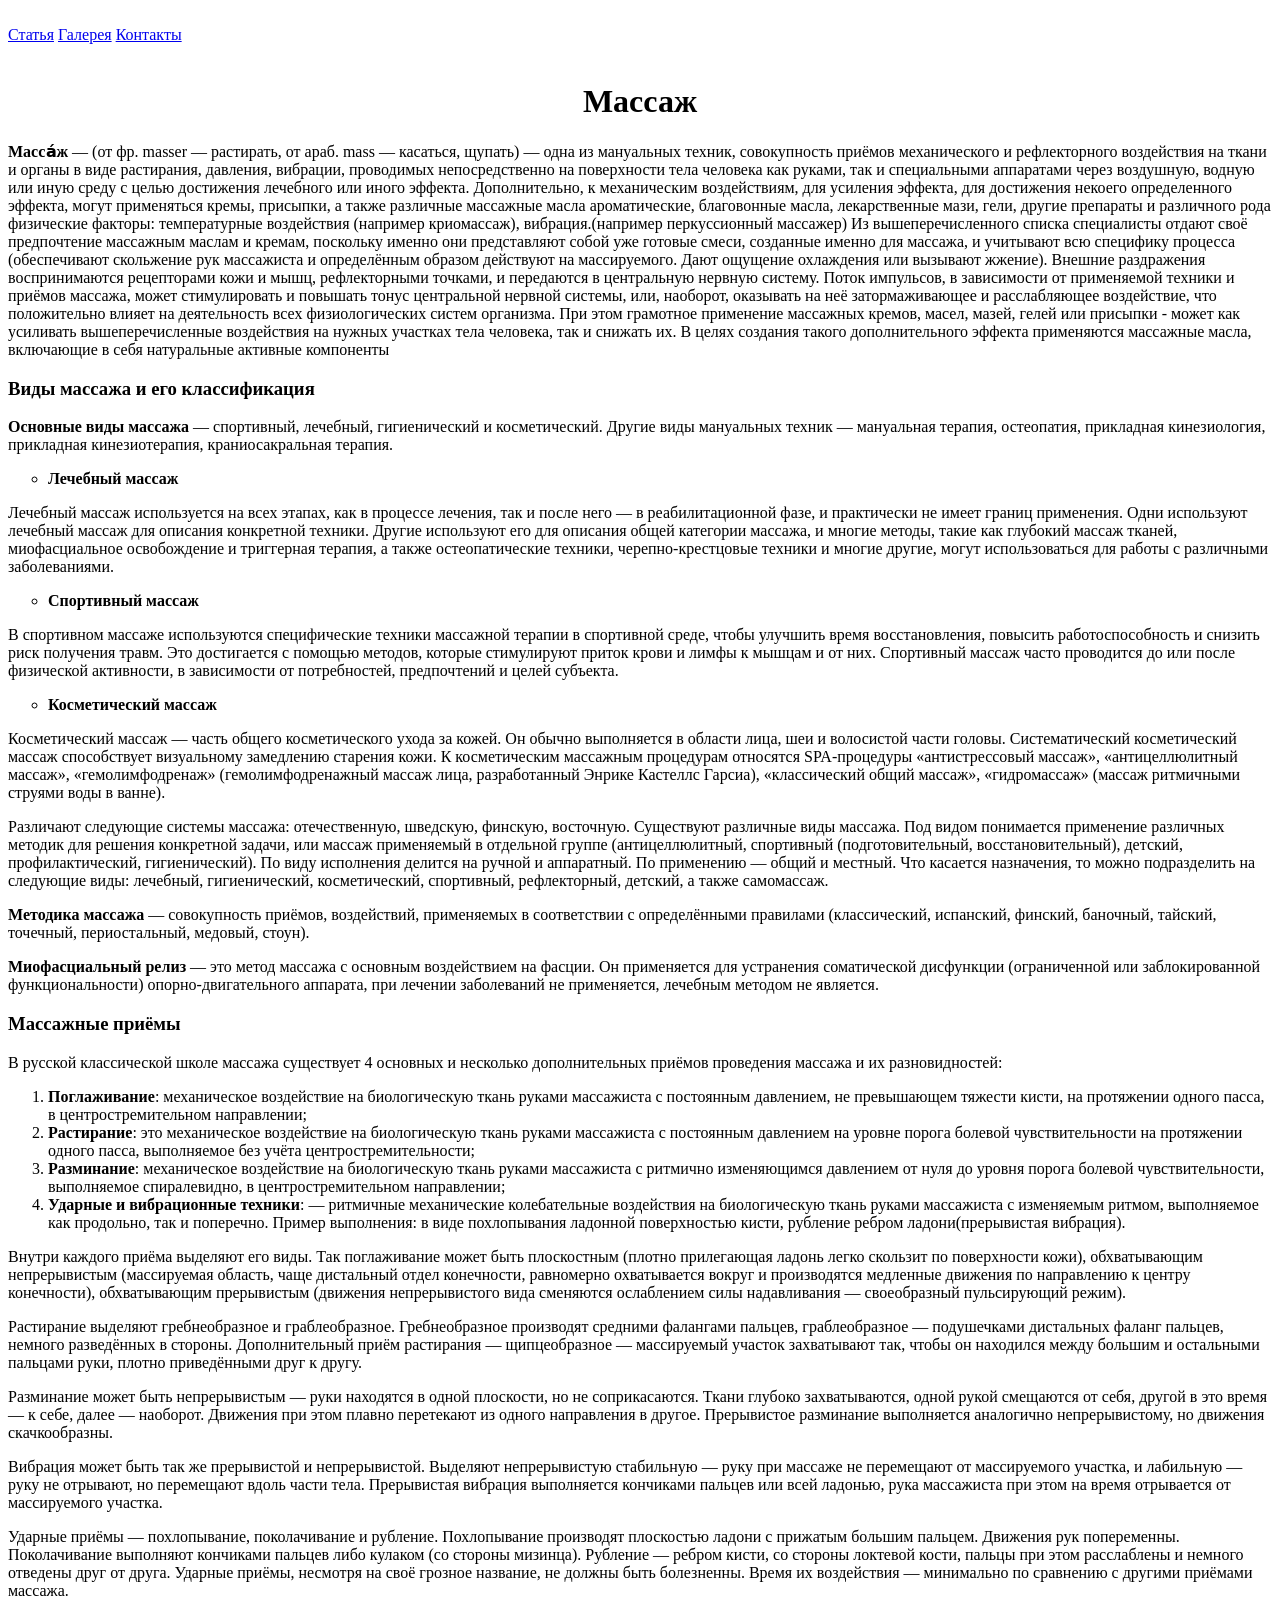
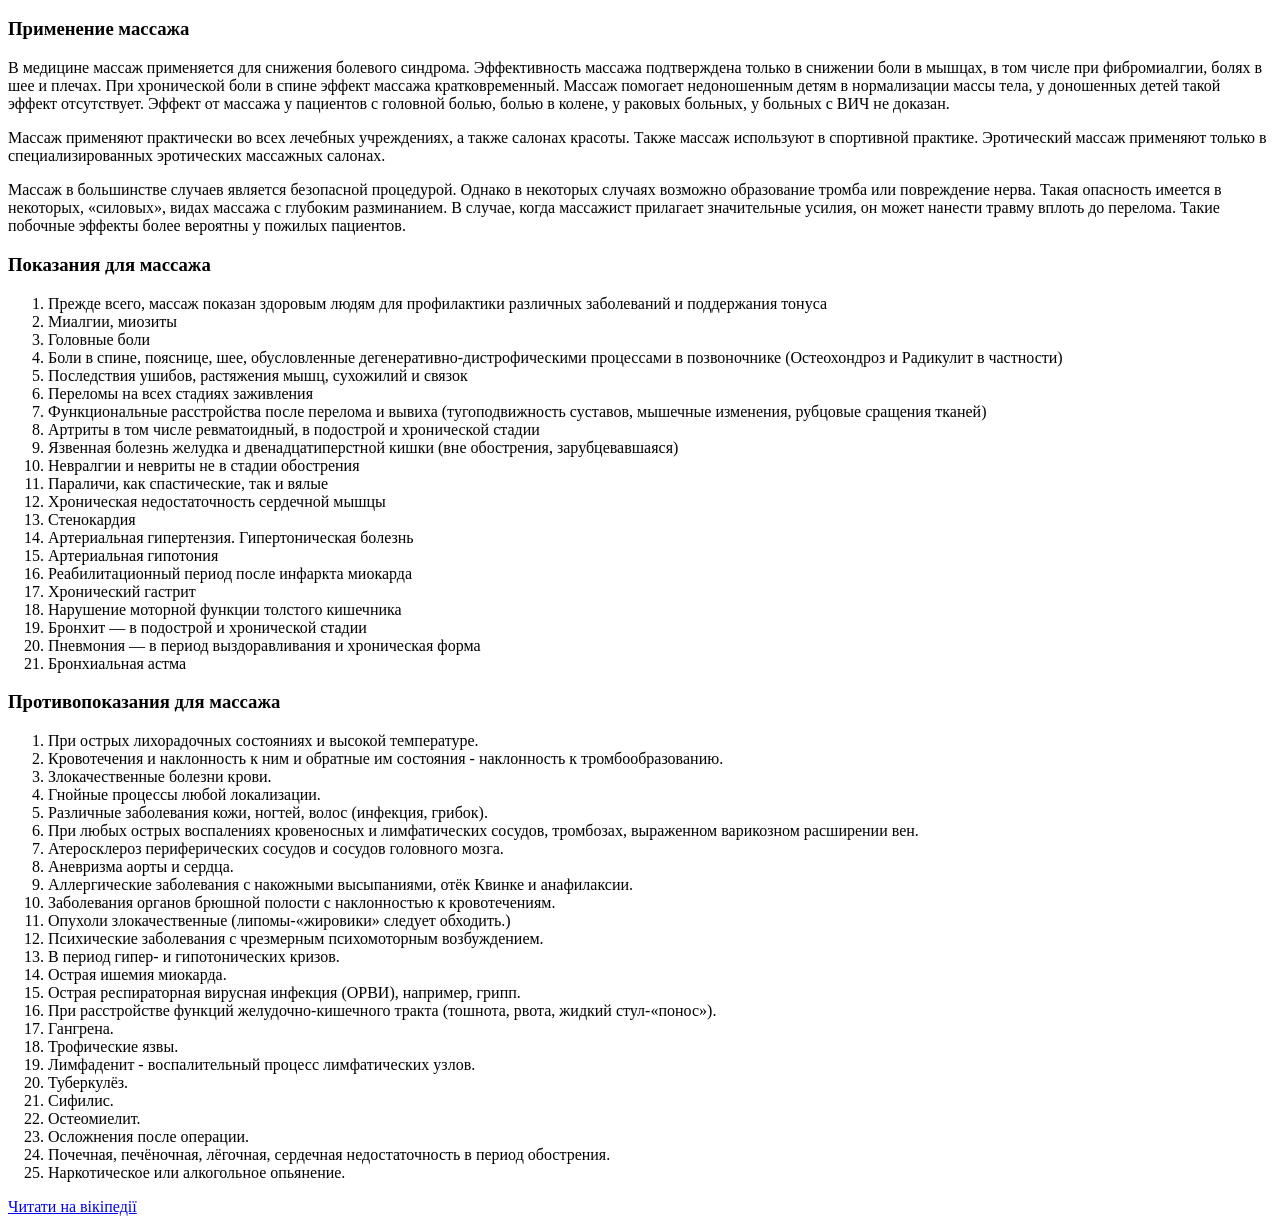
==== index.html @ ea48e9c8 "first commit" ====
<!DOCTYPE html>
<html>
    <head>
    <meta charset="UTF-8"
    </head>
    <body>
        <br>
        <header>
            <nav>
                <a href="./index.html">Статья</a>
                <a href="./pages/gallery.html">Галерея</a>
                <a href="./pages/contact.html">Контакты</a>
            </nav>
        </header>
        <br>
        
        <h1 align="center">Массаж</h1>
        <p><strong>Масса́ж</strong> —  (от фр. masser — растирать, от араб. mass — касаться, щупать) — одна из мануальных техник, совокупность приёмов механического и рефлекторного воздействия на ткани и органы в виде растирания, давления, вибрации, проводимых непосредственно на поверхности тела человека как руками, так и специальными аппаратами через воздушную, водную или иную среду с целью достижения лечебного или иного эффекта.

Дополнительно, к механическим воздействиям, для усиления эффекта, для достижения некоего определенного эффекта, могут применяться кремы, присыпки, а также различные массажные масла ароматические, благовонные масла, лекарственные мази, гели, другие препараты и различного рода физические факторы: температурные воздействия (например криомассаж), вибрация.(например перкуссионный массажер)

Из вышеперечисленного списка специалисты отдают своё предпочтение массажным маслам и кремам, поскольку именно они представляют собой уже готовые смеси, созданные именно для массажа, и учитывают всю специфику процесса (обеспечивают скольжение рук массажиста и определённым образом действуют на массируемого. Дают ощущение охлаждения или вызывают жжение).

Внешние раздражения воспринимаются рецепторами кожи и мышц, рефлекторными точками, и передаются в центральную нервную систему. Поток импульсов, в зависимости от применяемой техники и приёмов массажа, может стимулировать и повышать тонус центральной нервной системы, или, наоборот, оказывать на неё затормаживающее и расслабляющее воздействие, что положительно влияет на деятельность всех физиологических систем организма. При этом грамотное применение массажных кремов, масел, мазей, гелей или присыпки - может как усиливать вышеперечисленные воздействия на нужных участках тела человека, так и снижать их. В целях создания такого дополнительного эффекта применяются массажные масла, включающие в себя натуральные активные компоненты</p>
        
       
           <p><strong><h3>Виды массажа и его классификация</h3></strong></p> 
           <p><strong>Основные виды массажа</strong> — спортивный, лечебный, гигиенический и косметический. Другие виды мануальных техник — мануальная терапия, остеопатия, прикладная кинезиология, прикладная кинезиотерапия, краниосакральная терапия.
<ul type="circle"> 
    <li><strong>Лечебный массаж</strong></li>

</ul>
Лечебный массаж используется на всех этапах, как в процессе лечения, так и после него — в реабилитационной фазе, и практически не имеет границ применения.

Одни используют лечебный массаж для описания конкретной техники. Другие используют его для описания общей категории массажа, и многие методы, такие как глубокий массаж тканей, миофасциальное освобождение и триггерная терапия, а также остеопатические техники, черепно-крестцовые техники и многие другие, могут использоваться для работы с различными заболеваниями.
<ul type="circle"> 
    <li><strong>Спортивный массаж</strong></li>

</ul>
В спортивном массаже используются специфические техники массажной терапии в спортивной среде, чтобы улучшить время восстановления, повысить работоспособность и снизить риск получения травм. Это достигается с помощью методов, которые стимулируют приток крови и лимфы к мышцам и от них. Спортивный массаж часто проводится до или после физической активности, в зависимости от потребностей, предпочтений и целей субъекта.
<ul type="circle"> 
    <li><strong>Косметический массаж</strong></li>

</ul>
Косметический массаж — часть общего косметического ухода за кожей. Он обычно выполняется в области лица, шеи и волосистой части головы. Систематический косметический массаж способствует визуальному замедлению старения кожи. К косметическим массажным процедурам относятся SPA-процедуры «антистрессовый массаж», «антицеллюлитный массаж», «гемолимфодренаж» (гемолимфодренажный массаж лица, разработанный Энрике Кастеллс Гарсиа), «классический общий массаж», «гидромассаж» (массаж ритмичными струями воды в ванне).

           </p>Различают следующие системы массажа: отечественную, шведскую, финскую, восточную. Существуют различные виды массажа. Под видом понимается применение различных методик для решения конкретной задачи, или массаж применяемый в отдельной группе (антицеллюлитный, спортивный (подготовительный, восстановительный), детский, профилактический, гигиенический). По виду исполнения делится на ручной и аппаратный. По применению — общий и местный. Что касается назначения, то можно подразделить на следующие виды: лечебный, гигиенический, косметический, спортивный, рефлекторный, детский, а также самомассаж.</p>

<p><strong>Методика массажа</strong> — совокупность приёмов, воздействий, применяемых в соответствии с определёнными правилами (классический, испанский, финский, баночный, тайский, точечный, периостальный, медовый, стоун).</p>

<p><strong>Миофасциальный релиз</strong> — это метод массажа с основным воздействием на фасции. Он применяется для устранения соматической дисфункции (ограниченной или заблокированной функциональности) опорно-двигательного аппарата, при лечении заболеваний не применяется, лечебным методом не является.</p>
           <p><strong><h3>Массажные приёмы</h3></strong></p> 
           <p>В русской классической школе массажа существует 4 основных и несколько дополнительных приёмов проведения массажа и их разновидностей:
           <ol type="circle">
<li><strong>Поглаживание</strong>: механическое воздействие на биологическую ткань руками массажиста с постоянным давлением, не превышающем тяжести кисти, на протяжении одного пасса, в центростремительном направлении;</li>
<li><strong>Растирание</strong>: это механическое воздействие на биологическую ткань руками массажиста с постоянным давлением на уровне порога болевой чувствительности на протяжении одного пасса, выполняемое без учёта центростремительности;</li>
<li><strong>Разминание</strong>: механическое воздействие на биологическую ткань руками массажиста с ритмично изменяющимся давлением от нуля до уровня порога болевой чувствительности, выполняемое спиралевидно, в центростремительном направлении;</li>
<li><strong>Ударные и вибрационные техники</strong>: — ритмичные механические колебательные воздействия на биологическую ткань руками массажиста с изменяемым ритмом, выполняемое как продольно, так и поперечно. Пример выполнения: в виде похлопывания ладонной поверхностью кисти, рубление ребром ладони(прерывистая вибрация).</li>
           </ol>



           </p>Внутри каждого приёма выделяют его виды. Так поглаживание может быть плоскостным (плотно прилегающая ладонь легко скользит по поверхности кожи), обхватывающим непрерывистым (массируемая область, чаще дистальный отдел конечности, равномерно охватывается вокруг и производятся медленные движения по направлению к центру конечности), обхватывающим прерывистым (движения непрерывистого вида сменяются ослаблением силы надавливания — своеобразный пульсирующий режим).</p>

<p>Растирание выделяют гребнеобразное и граблеобразное. Гребнеобразное производят средними фалангами пальцев, граблеобразное — подушечками дистальных фаланг пальцев, немного разведённых в стороны. Дополнительный приём растирания — щипцеобразное — массируемый участок захватывают так, чтобы он находился между большим и остальными пальцами руки, плотно приведёнными друг к другу.</p>

<p>Разминание может быть непрерывистым — руки находятся в одной плоскости, но не соприкасаются. Ткани глубоко захватываются, одной рукой смещаются от себя, другой в это время — к себе, далее — наоборот. Движения при этом плавно перетекают из одного направления в другое. Прерывистое разминание выполняется аналогично непрерывистому, но движения скачкообразны.</p>

<p>Вибрация может быть так же прерывистой и непрерывистой. Выделяют непрерывистую стабильную — руку при массаже не перемещают от массируемого участка, и лабильную — руку не отрывают, но перемещают вдоль части тела. Прерывистая вибрация выполняется кончиками пальцев или всей ладонью, рука массажиста при этом на время отрывается от массируемого участка.</p>

<p>Ударные приёмы — похлопывание, поколачивание и рубление. Похлопывание производят плоскостью ладони с прижатым большим пальцем. Движения рук попеременны. Поколачивание выполняют кончиками пальцев либо кулаком (со стороны мизинца). Рубление — ребром кисти, со стороны локтевой кости, пальцы при этом расслаблены и немного отведены друг от друга. Ударные приёмы, несмотря на своё грозное название, не должны быть болезненны. Время их воздействия — минимально по сравнению с другими приёмами массажа.</p>
           <p><strong><h3>Применение массажа</h3></strong></p>
           <p>В медицине массаж применяется для снижения болевого синдрома. Эффективность массажа подтверждена только в снижении боли в мышцах, в том числе при фибромиалгии, болях в шее и плечах. При хронической боли в спине эффект массажа кратковременный. Массаж помогает недоношенным детям в нормализации массы тела, у доношенных детей такой эффект отсутствует. Эффект от массажа у пациентов с головной болью, болью в колене, у раковых больных, у больных с ВИЧ не доказан.

<p>Массаж применяют практически во всех лечебных учреждениях, а также салонах красоты. Также массаж используют в спортивной практике. Эротический массаж применяют только в специализированных эротических массажных салонах.</p>

<p>Массаж в большинстве случаев является безопасной процедурой. Однако в некоторых случаях возможно образование тромба или повреждение нерва. Такая опасность имеется в некоторых, «силовых», видах массажа с глубоким разминанием. В случае, когда массажист прилагает значительные усилия, он может нанести травму вплоть до перелома. Такие побочные эффекты более вероятны у пожилых пациентов.</p>
           <p><strong><h3>Показания для массажа</h3></strong></p>
           <ol type="circle">
           <li>Прежде всего, массаж показан здоровым людям для профилактики различных заболеваний и поддержания тонуса</li>
           <li>Миалгии, миозиты</li>
           <li>Головные боли</li>
           <li>Боли в спине, пояснице, шее, обусловленные дегенеративно-дистрофическими процессами в позвоночнике (Остеохондроз и Радикулит в частности)</li>
           <li>Последствия ушибов, растяжения мышц, сухожилий и связок</li>
           <li>Переломы на всех стадиях заживления</li>
           <li>Функциональные расстройства после перелома и вывиха (тугоподвижность суставов, мышечные изменения, рубцовые сращения тканей)</li>
           <li>Артриты в том числе ревматоидный, в подострой и хронической стадии</li>
           <li>Язвенная болезнь желудка и двенадцатиперстной кишки (вне обострения, зарубцевавшаяся)</li>
           <li>Невралгии и невриты не в стадии обострения</li>
           <li>Параличи, как спастические, так и вялые</li>
           <li>Хроническая недостаточность сердечной мышцы</li>
           <li>Стенокардия</li>
           <li>Артериальная гипертензия. Гипертоническая болезнь</li>
           <li>Артериальная гипотония</li>
           <li>Реабилитационный период после инфаркта миокарда</li>
           <li>Хронический гастрит</li>
           <li>Нарушение моторной функции толстого кишечника</li>
           <li>Бронхит — в подострой и хронической стадии</li>
           <li>Пневмония — в период выздоравливания и хроническая форма</li>
           <li>Бронхиальная астма</li>
           </ol>
            <p><strong><h3>Противопоказания для массажа</h3></strong></p>
            <ol type="circle">
                <li>При острых лихорадочных состояниях и высокой температуре.</li>
                <li>Кровотечения и наклонность к ним и обратные им состояния - наклонность к тромбообразованию.</li>
                <li>Злокачественные болезни крови.</li>
                <li>Гнойные процессы любой локализации.</li>
                <li>Различные заболевания кожи, ногтей, волос (инфекция, грибок).</li>
                <li>При любых острых воспалениях кровеносных и лимфатических сосудов, тромбозах, выраженном варикозном расширении вен.</li>
                <li>Атеросклероз периферических сосудов и сосудов головного мозга.</li>
                <li>Аневризма аорты и сердца.</li>
                <li>Аллергические заболевания с накожными высыпаниями, отёк Квинке и анафилаксии.</li>
                <li>Заболевания органов брюшной полости с наклонностью к кровотечениям.</li>
                <li>Опухоли злокачественные (липомы-«жировики» следует обходить.)</li>
                <li>Психические заболевания с чрезмерным психомоторным возбуждением.</li>
                <li>В период гипер- и гипотонических кризов.</li>
                <li>Острая ишемия миокарда.</li>
                <li>Острая респираторная вирусная инфекция (ОРВИ), например, грипп.</li>
                <li>При расстройстве функций желудочно-кишечного тракта (тошнота, рвота, жидкий стул-«понос»).</li>
                <li>Гангрена.</li>
                <li>Трофические язвы.</li>
                <li>Лимфаденит - воспалительный процесс лимфатических узлов.</li>
                <li>Туберкулёз.</li>
                <li>Сифилис.</li>
                <li>Остеомиелит.</li>
                <li>Осложнения после операции.</li>
                <li>Почечная, печёночная, лёгочная, сердечная недостаточность в период обострения.</li>
                <li>Наркотическое или алкогольное опьянение.</li>
                </ol>
       
        <a href="https://ru.wikipedia.org/wiki/%D0%9C%D0%B0%D1%81%D1%81%D0%B0%D0%B6" target="_blank">Читати на вікіпедії</a>

    </body>
</html>
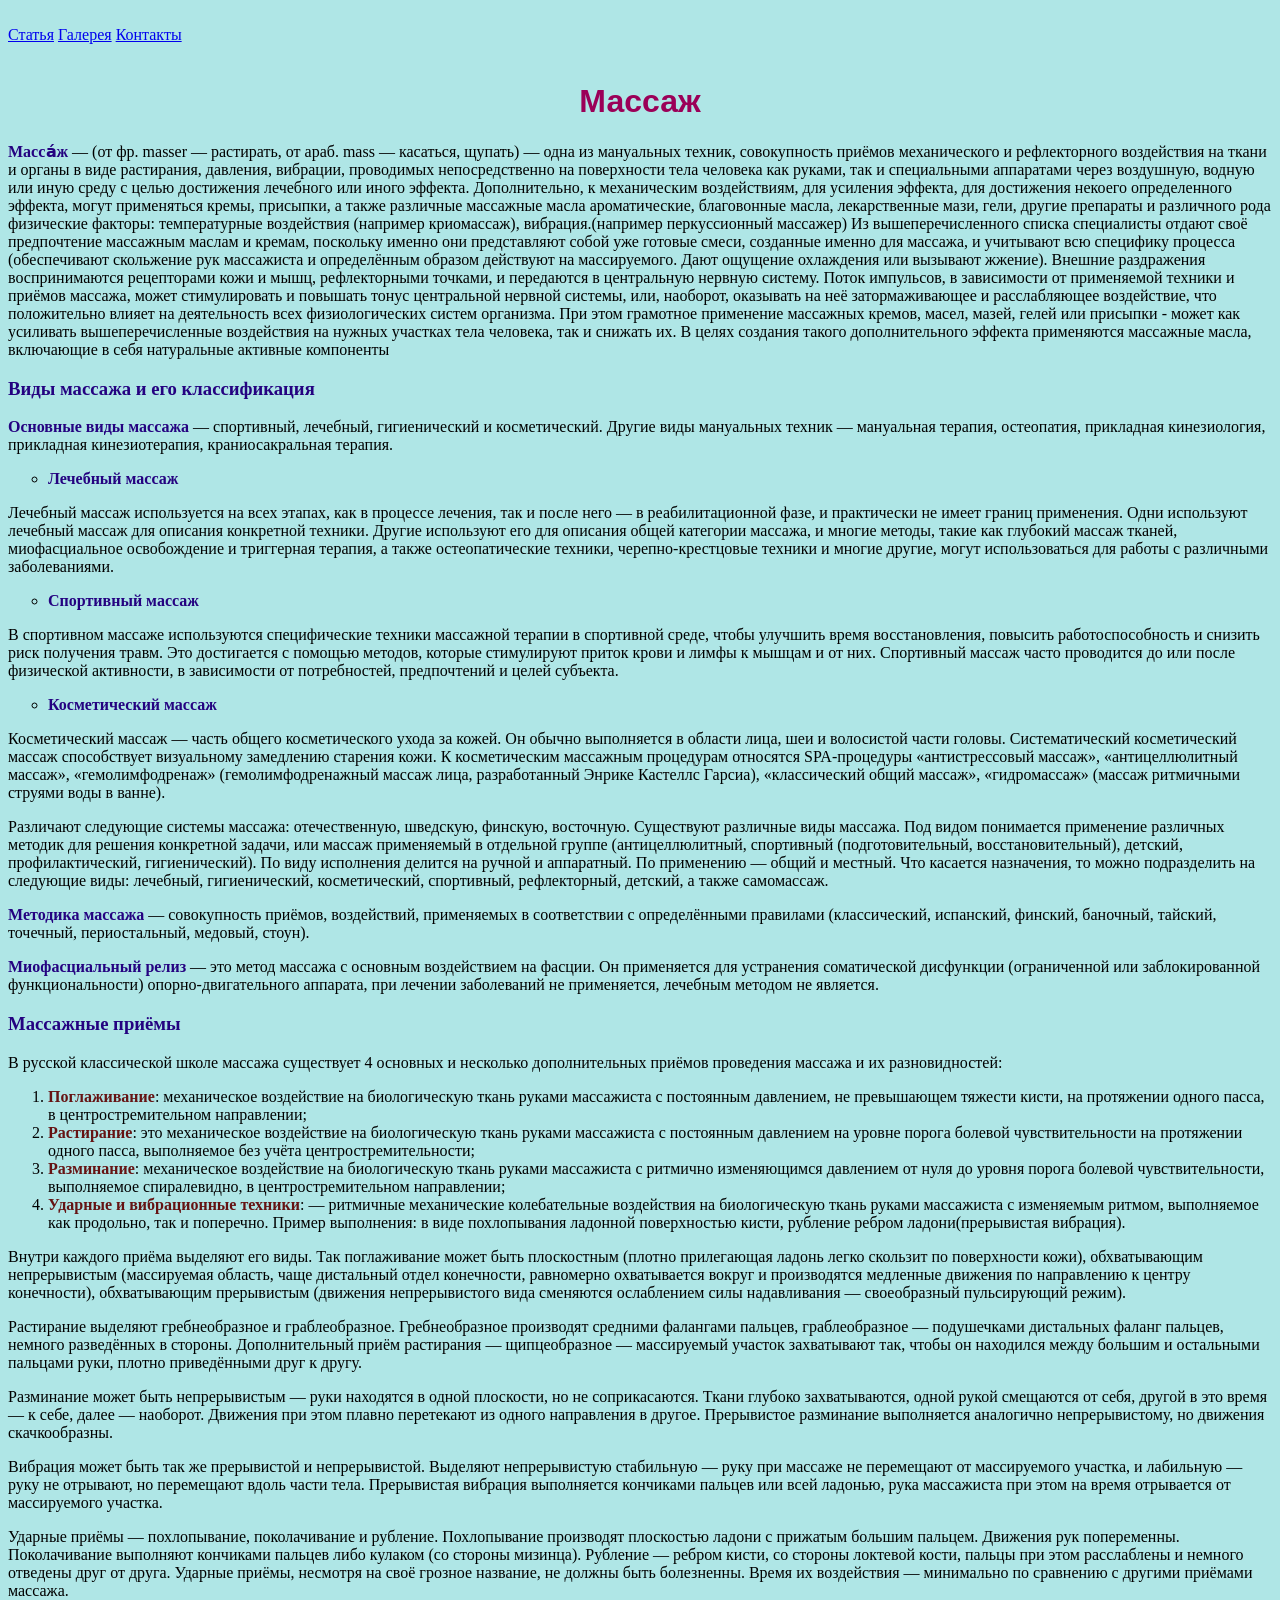
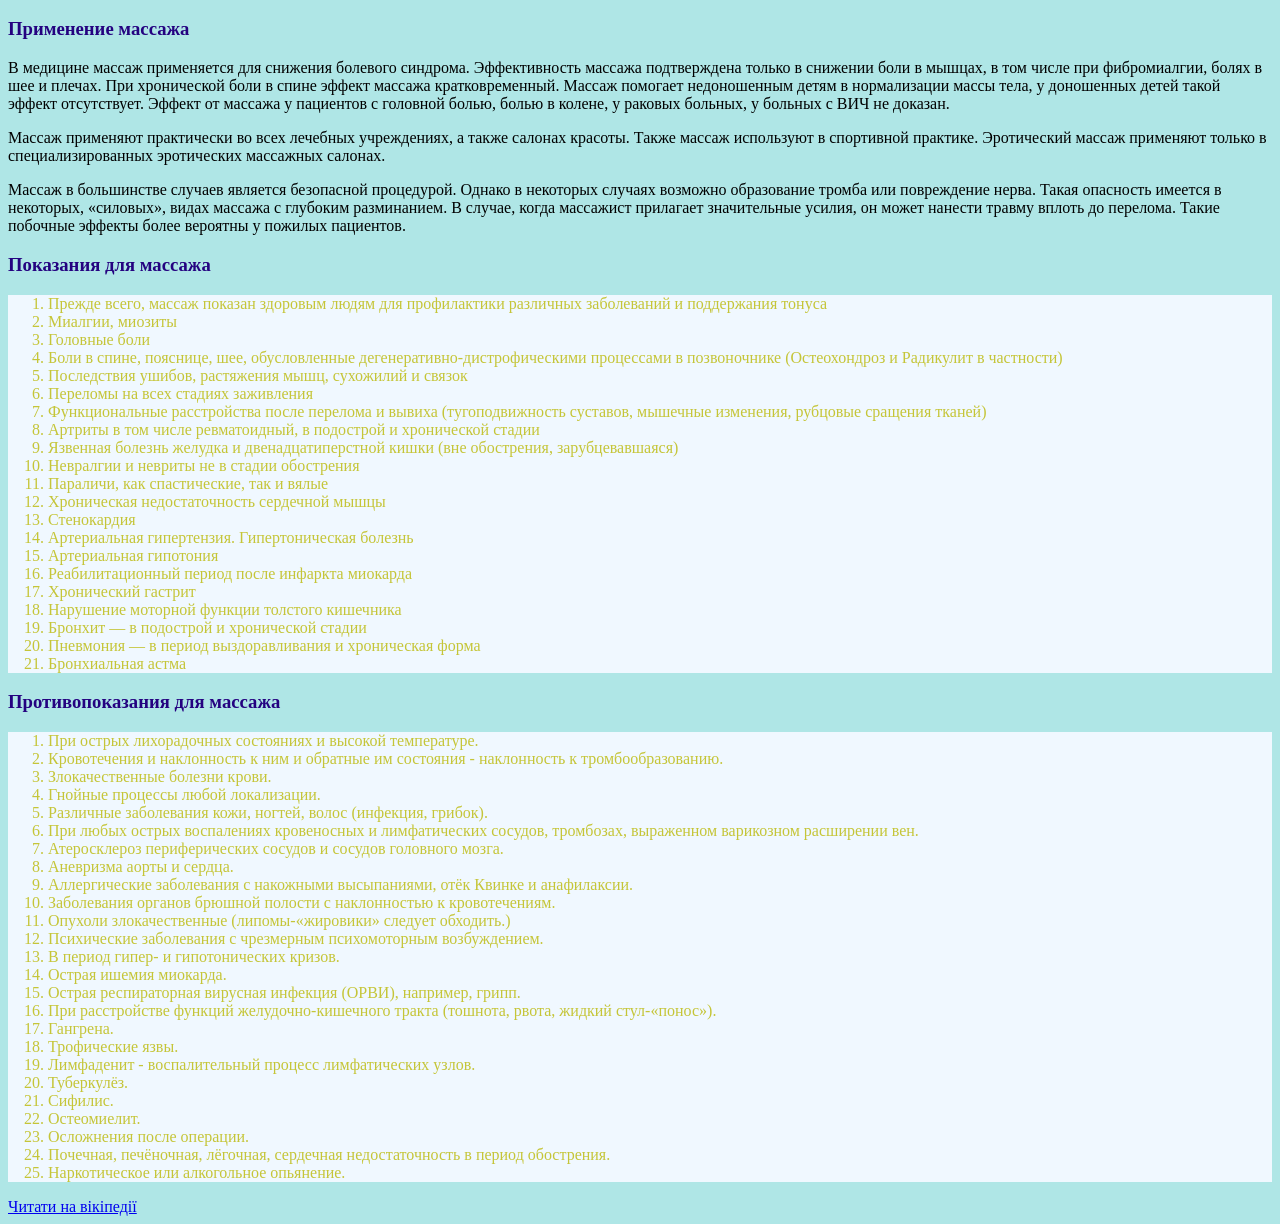
==== commit 3b2e1c02: "dizayn" ====
--- a/index.html
+++ b/index.html
@@ -1,7 +1,8 @@
 <!DOCTYPE html>
 <html>
     <head>
-    <meta charset="UTF-8"
+    <meta charset="UTF-8">
+    <link href="./pages/style.css" type="text/css" rel="stylesheet">
     </head>
     <body>
         <br>
@@ -14,7 +15,7 @@
         </header>
         <br>
         
-        <h1 align="center">Массаж</h1>
+        <h1 align="center" id="massag">Массаж</h1>
         <p><strong>Масса́ж</strong> —  (от фр. masser — растирать, от араб. mass — касаться, щупать) — одна из мануальных техник, совокупность приёмов механического и рефлекторного воздействия на ткани и органы в виде растирания, давления, вибрации, проводимых непосредственно на поверхности тела человека как руками, так и специальными аппаратами через воздушную, водную или иную среду с целью достижения лечебного или иного эффекта.
 
 Дополнительно, к механическим воздействиям, для усиления эффекта, для достижения некоего определенного эффекта, могут применяться кремы, присыпки, а также различные массажные масла ароматические, благовонные масла, лекарственные мази, гели, другие препараты и различного рода физические факторы: температурные воздействия (например криомассаж), вибрация.(например перкуссионный массажер)
@@ -52,10 +53,10 @@
            <p><strong><h3>Массажные приёмы</h3></strong></p> 
            <p>В русской классической школе массажа существует 4 основных и несколько дополнительных приёмов проведения массажа и их разновидностей:
            <ol type="circle">
-<li><strong>Поглаживание</strong>: механическое воздействие на биологическую ткань руками массажиста с постоянным давлением, не превышающем тяжести кисти, на протяжении одного пасса, в центростремительном направлении;</li>
-<li><strong>Растирание</strong>: это механическое воздействие на биологическую ткань руками массажиста с постоянным давлением на уровне порога болевой чувствительности на протяжении одного пасса, выполняемое без учёта центростремительности;</li>
-<li><strong>Разминание</strong>: механическое воздействие на биологическую ткань руками массажиста с ритмично изменяющимся давлением от нуля до уровня порога болевой чувствительности, выполняемое спиралевидно, в центростремительном направлении;</li>
-<li><strong>Ударные и вибрационные техники</strong>: — ритмичные механические колебательные воздействия на биологическую ткань руками массажиста с изменяемым ритмом, выполняемое как продольно, так и поперечно. Пример выполнения: в виде похлопывания ладонной поверхностью кисти, рубление ребром ладони(прерывистая вибрация).</li>
+<li><strong class="priem">Поглаживание</strong>: механическое воздействие на биологическую ткань руками массажиста с постоянным давлением, не превышающем тяжести кисти, на протяжении одного пасса, в центростремительном направлении;</li>
+<li><strong class="priem">Растирание</strong>: это механическое воздействие на биологическую ткань руками массажиста с постоянным давлением на уровне порога болевой чувствительности на протяжении одного пасса, выполняемое без учёта центростремительности;</li>
+<li><strong class="priem">Разминание</strong>: механическое воздействие на биологическую ткань руками массажиста с ритмично изменяющимся давлением от нуля до уровня порога болевой чувствительности, выполняемое спиралевидно, в центростремительном направлении;</li>
+<li><strong class="priem">Ударные и вибрационные техники</strong>: — ритмичные механические колебательные воздействия на биологическую ткань руками массажиста с изменяемым ритмом, выполняемое как продольно, так и поперечно. Пример выполнения: в виде похлопывания ладонной поверхностью кисти, рубление ребром ладони(прерывистая вибрация).</li>
            </ol>
 
 
@@ -76,7 +77,7 @@
 
 <p>Массаж в большинстве случаев является безопасной процедурой. Однако в некоторых случаях возможно образование тромба или повреждение нерва. Такая опасность имеется в некоторых, «силовых», видах массажа с глубоким разминанием. В случае, когда массажист прилагает значительные усилия, он может нанести травму вплоть до перелома. Такие побочные эффекты более вероятны у пожилых пациентов.</p>
            <p><strong><h3>Показания для массажа</h3></strong></p>
-           <ol type="circle">
+           <ol type="circle" class="spisok">
            <li>Прежде всего, массаж показан здоровым людям для профилактики различных заболеваний и поддержания тонуса</li>
            <li>Миалгии, миозиты</li>
            <li>Головные боли</li>
@@ -100,7 +101,7 @@
            <li>Бронхиальная астма</li>
            </ol>
             <p><strong><h3>Противопоказания для массажа</h3></strong></p>
-            <ol type="circle">
+            <ol type="circle" class="spisok">
                 <li>При острых лихорадочных состояниях и высокой температуре.</li>
                 <li>Кровотечения и наклонность к ним и обратные им состояния - наклонность к тромбообразованию.</li>
                 <li>Злокачественные болезни крови.</li>
--- a/pages/style.css
+++ b/pages/style.css
@@ -0,0 +1,8 @@
+body{background-color: rgb(175, 230, 230);}
+.priem{color:rgb(101, 19, 19)}
+#massag{color: rgb(155, 0, 88);}
+#massag{font-family:'Lucida Sans', 'Lucida Sans Regular', 'Lucida Grande', 'Lucida Sans Unicode', Geneva, Verdana, sans-serif}
+strong{color: rgb(36, 2, 128);}
+.spisok{color: rgb(197, 197, 56);}
+.spisok{background-color: aliceblue;}
+.kont{color: red;}
